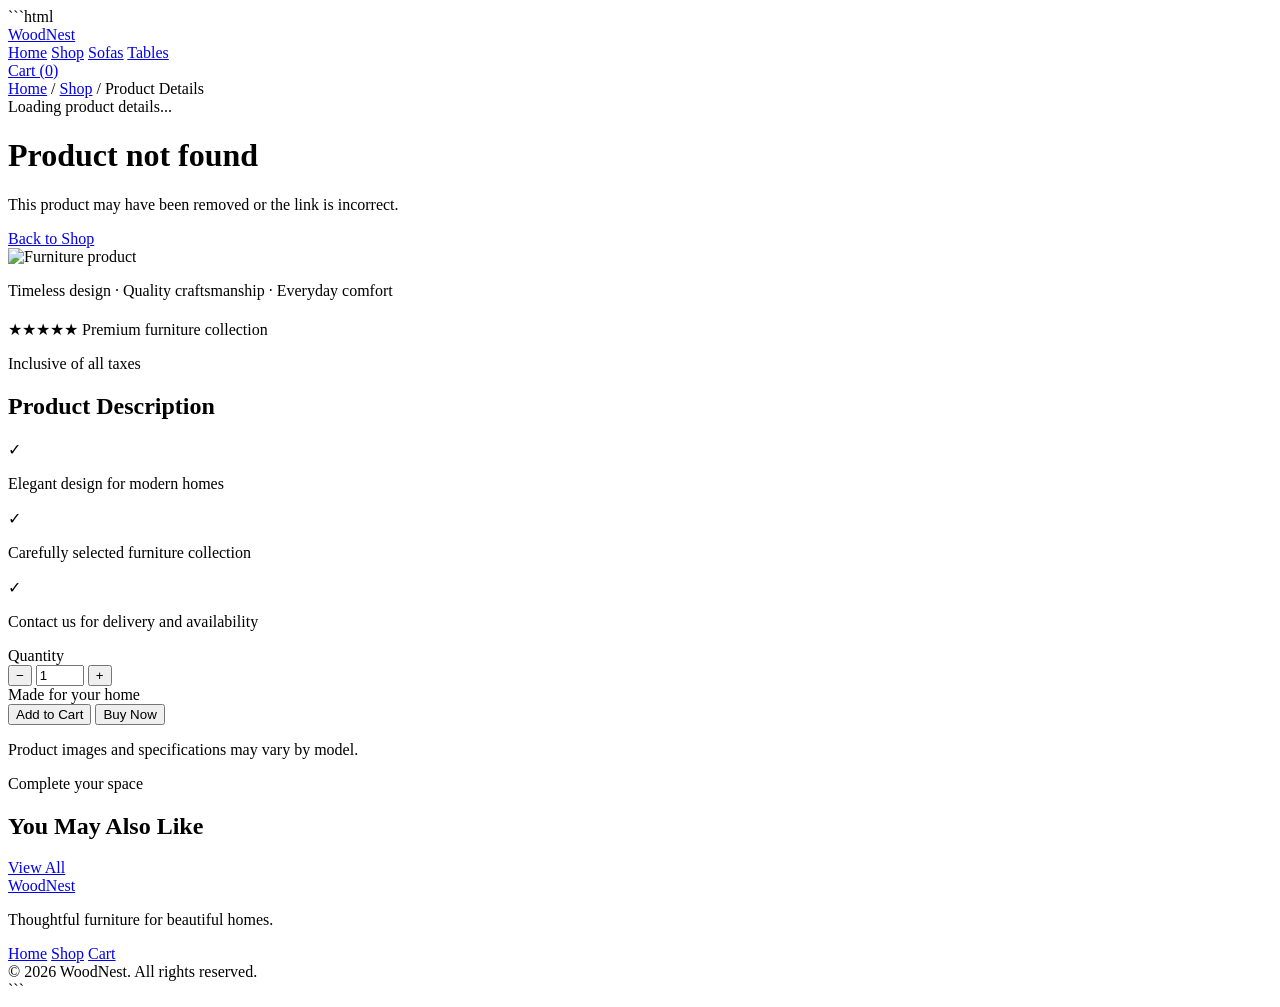
==== product.html @ 1884c394 "Add product.html for product details page This file contains the complete HTML structure for the pro" ====
```html
<!DOCTYPE html>
<html lang="en">
<head>
  <meta charset="UTF-8">
  <meta name="viewport" content="width=device-width, initial-scale=1.0">

  <title>Product Details | WoodNest</title>
  <meta name="description" content="Explore premium furniture at WoodNest. Discover elegant wooden furniture for your home.">

  <script src="https://cdn.tailwindcss.com"></script>
  <script>
    tailwind.config = {
      theme: {
        extend: {
          colors: {
            cream: "#F7F4EF",
            sand: "#E9DFD2",
            wood: "#8B684A",
            ink: "#29251F"
          }
        }
      }
    };
  </script>

  <link rel="stylesheet" href="css/style.css">
</head>

<body class="bg-cream text-ink">

  <!-- Navbar -->
  <header class="sticky top-0 z-50 bg-cream/95 backdrop-blur border-b border-sand">
    <nav class="max-w-7xl mx-auto px-5 py-4 flex items-center justify-between gap-4">
      <a href="index.html" class="text-2xl font-bold tracking-wide">
        Wood<span class="text-wood">Nest</span>
      </a>

      <div class="hidden md:flex items-center gap-7 text-sm">
        <a href="index.html" class="hover:text-wood">Home</a>
        <a href="shop.html" class="hover:text-wood">Shop</a>
        <a href="shop.html" class="hover:text-wood">Sofas</a>
        <a href="shop.html" class="hover:text-wood">Tables</a>
      </div>

      <a href="cart.html"
         class="rounded-full bg-ink text-white px-5 py-2 text-sm hover:bg-wood transition">
        Cart (<span id="cartCount">0</span>)
      </a>
    </nav>
  </header>

  <!-- Breadcrumb -->
  <div class="max-w-7xl mx-auto px-5 pt-6 text-sm text-gray-500">
    <a href="index.html" class="hover:text-wood">Home</a>
    <span class="mx-2">/</span>
    <a href="shop.html" class="hover:text-wood">Shop</a>
    <span class="mx-2">/</span>
    <span id="breadcrumbName">Product Details</span>
  </div>

  <!-- Product Details -->
  <main class="max-w-7xl mx-auto px-5 py-8 md:py-14">

    <div id="loading" class="text-center py-20">
      Loading product details...
    </div>

    <div id="productError" class="hidden text-center py-20">
      <h1 class="text-2xl font-bold mb-3">Product not found</h1>
      <p class="text-gray-600 mb-6">
        This product may have been removed or the link is incorrect.
      </p>
      <a href="shop.html"
         class="inline-block bg-ink text-white px-6 py-3 rounded-full">
        Back to Shop
      </a>
    </div>

    <section id="productContent" class="hidden">

      <div class="grid grid-cols-1 lg:grid-cols-2 gap-10 lg:gap-16">

        <!-- Product Image -->
        <div>
          <div class="bg-white rounded-3xl overflow-hidden">
            <img id="productImage"
                 src=""
                 alt="Furniture product"
                 class="w-full aspect-square object-cover">
          </div>

          <p class="text-sm text-gray-500 mt-4">
            Timeless design · Quality craftsmanship · Everyday comfort
          </p>
        </div>

        <!-- Product Information -->
        <div class="flex flex-col justify-center">

          <p id="productCategory"
             class="uppercase tracking-[0.2em] text-xs text-wood font-semibold mb-4">
          </p>

          <div id="productTag"
               class="hidden text-xs bg-sand text-ink rounded-full px-3 py-1 w-fit mb-4">
          </div>

          <h1 id="productName"
              class="text-3xl md:text-5xl font-semibold leading-tight mb-4">
          </h1>

          <div class="flex items-center gap-2 mb-5 text-sm">
            <span class="text-amber-600">★★★★★</span>
            <span class="text-gray-500">Premium furniture collection</span>
          </div>

          <div class="flex items-center flex-wrap gap-3 mb-5">
            <span id="productPrice" class="text-3xl font-semibold"></span>
            <span id="productOldPrice"
                  class="hidden text-lg text-gray-400 line-through"></span>
            <span id="productDiscount"
                  class="hidden text-sm text-green-700 font-semibold"></span>
          </div>

          <p class="text-sm text-gray-500 mb-6">
            Inclusive of all taxes
          </p>

          <div class="border-y border-sand py-6 mb-6">
            <h2 class="font-semibold mb-2">Product Description</h2>
            <p id="productDescription"
               class="text-gray-600 leading-7"></p>
          </div>

          <div class="bg-white rounded-2xl p-5 mb-6">
            <div class="flex gap-3 mb-3">
              <span class="text-wood">✓</span>
              <p class="text-sm">Elegant design for modern homes</p>
            </div>
            <div class="flex gap-3 mb-3">
              <span class="text-wood">✓</span>
              <p class="text-sm">Carefully selected furniture collection</p>
            </div>
            <div class="flex gap-3">
              <span class="text-wood">✓</span>
              <p class="text-sm">Contact us for delivery and availability</p>
            </div>
          </div>

          <!-- Quantity -->
          <label for="quantity" class="font-medium text-sm mb-3">
            Quantity
          </label>

          <div class="flex items-center gap-4 mb-6">
            <div class="flex items-center border border-sand rounded-full overflow-hidden">
              <button type="button" id="decreaseQty"
                      class="px-4 py-3 hover:bg-sand"
                      aria-label="Decrease quantity">−</button>

              <input id="quantity" type="number" value="1" min="1" max="99"
                     class="w-12 text-center bg-transparent outline-none">

              <button type="button" id="increaseQty"
                      class="px-4 py-3 hover:bg-sand"
                      aria-label="Increase quantity">+</button>
            </div>

            <span id="stockMessage" class="text-xs text-gray-500">
              Made for your home
            </span>
          </div>

          <!-- Buttons -->
          <div class="grid grid-cols-1 sm:grid-cols-2 gap-3">
            <button id="addToCart"
                    type="button"
                    class="bg-ink text-white rounded-full py-4 px-5 hover:bg-wood transition">
              Add to Cart
            </button>

            <button id="buyNow"
                    type="button"
                    class="border border-ink rounded-full py-4 px-5 hover:bg-sand transition">
              Buy Now
            </button>
          </div>

          <p id="actionMessage" role="status"
             class="text-sm text-wood mt-4" aria-live="polite"></p>

          <p class="text-xs text-gray-500 mt-5">
            Product images and specifications may vary by model.
          </p>

        </div>
      </div>

      <!-- Related Products -->
      <section class="mt-20">
        <div class="flex items-end justify-between mb-7 gap-4">
          <div>
            <p class="uppercase tracking-widest text-xs text-wood mb-2">
              Complete your space
            </p>
            <h2 class="text-2xl md:text-3xl font-semibold">
              You May Also Like
            </h2>
          </div>

          <a href="shop.html"
             class="text-sm underline underline-offset-4 hover:text-wood">
            View All
          </a>
        </div>

        <div id="relatedProducts"
             class="grid grid-cols-1 sm:grid-cols-2 lg:grid-cols-4 gap-6">
        </div>
      </section>

    </section>
  </main>

  <!-- Footer -->
  <footer class="mt-16 bg-ink text-white">
    <div class="max-w-7xl mx-auto px-5 py-10 flex flex-col md:flex-row
                justify-between gap-6">
      <div>
        <a href="index.html" class="text-2xl font-bold">
          Wood<span class="text-amber-200">Nest</span>
        </a>
        <p class="text-sm text-gray-300 mt-3">
          Thoughtful furniture for beautiful homes.
        </p>
      </div>

      <div class="flex gap-5 text-sm text-gray-300">
        <a href="index.html" class="hover:text-white">Home</a>
        <a href="shop.html" class="hover:text-white">Shop</a>
        <a href="cart.html" class="hover:text-white">Cart</a>
      </div>
    </div>

    <div class="border-t border-white/10 text-center text-xs text-gray-400 py-5">
      © <span id="currentYear"></span> WoodNest. All rights reserved.
    </div>
  </footer>

  <script src="js/app.js"></script>

  <script>
    const money = amount =>
      new Intl.NumberFormat("en-IN", {
        style: "currency",
        currency: "INR",
        maximumFractionDigits: 0
      }).format(amount);

    const getCart = () => {
      try {
        const cart = JSON.parse(localStorage.getItem("woodnest_cart") || "[]");
        return Array.isArray(cart) ? cart : [];
      } catch {
        return [];
      }
    };

    function updateCartCount() {
      const count = getCart().reduce(
        (sum, item) => sum + Math.max(0, Number(item.quantity) || 0),
        0
      );

      document.getElementById("cartCount").textContent = count;
    }

    function safeImage(image) {
      if (typeof image !== "string" || !image.trim()) return "";
      try {
        const url = new URL(image, window.location.href);
        if (url.protocol === "https:" || url.protocol === "http:") {
          return url.href;
        }
      } catch {}
      return "";
    }

    function showError() {
      document.getElementById("loading").classList.add("hidden");
      document.getElementById("productContent").classList.add("hidden");
      document.getElementById("productError").classList.remove("hidden");
    }

    function createRelatedCard(product) {
      const card = document.createElement("a");
      card.href = `product.html?id=${encodeURIComponent(product.id)}`;
      card.className =
        "group block bg-white rounded-2xl overflow-hidden hover:shadow-lg transition";

      const image = document.createElement("img");
      image.src = safeImage(product.image);
      image.alt = product.name || "Furniture";
      image.loading = "lazy";
      image.className =
        "w-full aspect-square object-cover group-hover:scale-[1.02] transition";

      const details = document.createElement("div");
      details.className = "p-4";

      const name = document.createElement("h3");
      name.className = "font-medium mb-2";
      name.textContent = product.name || "Furniture";

      const price = document.createElement("p");
      price.className = "text-wood font-semibold";
      price.textContent = money(Number(product.price) || 0);

      details.append(name, price);
      card.append(image, details);
      return card;
    }

    async function initProductPage() {
      const params = new URLSearchParams(window.location.search);
      const productId = params.get("id");

      if (!productId) {
        showError();
        return;
      }

      try {
        const response = await fetch("products.json");

        if (!response.ok) throw new Error("Could not load products.json");

        const products = await response.json();

        if (!Array.isArray(products)) {
          throw new Error("Product data must be an array");
        }

        const product = products.find(
          item => String(item.id) === productId
        );

        if (!product) {
          showError();
          return;
        }

        const price = Number(product.price);
        if (!Number.isFinite(price) || price < 0) {
          throw new Error("Invalid product price");
        }

        document.title = `${product.name} | WoodNest`;

        document.getElementById("breadcrumbName").textContent =
          product.name || "Product";

        document.getElementById("productCategory").textContent =
          product.category || "Furniture";

        document.getElementById("productName").textContent =
          product.name || "Furniture";

        document.getElementById("productPrice").textContent = money(price);

        document.getElementById("productDescription").textContent =
          product.description || "Discover timeless design and everyday comfort with WoodNest.";

        const image = document.getElementById("productImage");
        image.src = safeImage(product.image);
        image.alt = product.name || "Furniture product";
        image.onerror = () => {
          image.removeAttribute("src");
          image.alt = "Product image unavailable";
          image.classList.add("bg-sand");
        };

        if (product.tag) {
          const tag = document.getElementById("productTag");
          tag.textContent = product.tag;
          tag.classList.remove("hidden");
        }

        if (Number(product.oldPrice) > price) {
          document.getElementById("productOldPrice").textContent =
            money(Number(product.oldPrice));

          document.getElementById("productOldPrice").classList.remove("hidden");

          const discount = Math.round(
            (1 - price / Number(product.oldPrice)) * 100
          );

          document.getElementById("productDiscount").textContent =
            `${discount}% OFF`;

          document.getElementById("productDiscount").classList.remove("hidden");
        }

        const related = products
          .filter(item => String(item.id) !== productId)
          .filter(item => item.category === product.category)
          .slice(0, 4);

        const suggestions = related.length
          ? related
          : products.filter(item => String(item.id) !== productId).slice(0, 4);

        const relatedContainer = document.getElementById("relatedProducts");
        suggestions.forEach(item => {
          relatedContainer.appendChild(createRelatedCard(item));
        });

        document.getElementById("loading").classList.add("hidden");
        document.getElementById("productContent").classList.remove("hidden");

        const quantityInput = document.getElementById("quantity");

        document.getElementById("decreaseQty").addEventListener("click", () => {
          quantityInput.value = Math.max(1, (Number(quantityInput.value) || 1) - 1);
        });

        document.getElementById("increaseQty").addEventListener("click", () => {
          quantityInput.value = Math.min(99, (Number(quantityInput.value) || 1) + 1);
        });

        quantityInput.addEventListener("change", () => {
          quantityInput.value = Math.min(
            99,
            Math.max(1, Math.floor(Number(quantityInput.value) || 1))
          );
        });

        function addProductToCart() {
          const quantity = Math.min(
            99,
            Math.max(1, Math.floor(Number(quantityInput.value) || 1))
          );

          const cart = getCart();
          const existing = cart.find(
            item => String(item.id) === String(product.id)
          );

          if (existing) {
            existing.quantity = Math.min(
              99,
              (Number(existing.quantity) || 0) + quantity
            );
          } else {
            cart.push({
              id: product.id,
              name: product.name,
              price: price,
              image: product.image || "",
              quantity: quantity
            });
          }

          localStorage.setItem("woodnest_cart", JSON.stringify(cart));
          updateCartCount();

          document.getElementById("actionMessage").textContent =
            "Product added to your cart successfully.";
        }

        document.getElementById("addToCart").addEventListener("click", () => {
          try {
            addProductToCart();
          } catch {
            document.getElementById("actionMessage").textContent =
              "Unable to save your cart. Please check your browser settings.";
          }
        });

        document.getElementById("buyNow").addEventListener("click", () => {
          try {
            addProductToCart();
            window.location.href = "cart.html";
          } catch {
            document.getElementById("actionMessage").textContent =
              "Unable to continue. Please try again.";
          }
        });

      } catch (error) {
        console.error("Product page error:", error);
        document.getElementById("loading").textContent =
          "Unable to load product details. Please try again.";
      }
    }

    document.getElementById("currentYear").textContent =
      new Date().getFullYear();

    updateCartCount();
    initProductPage();
  </script>

</body>
</html>
```
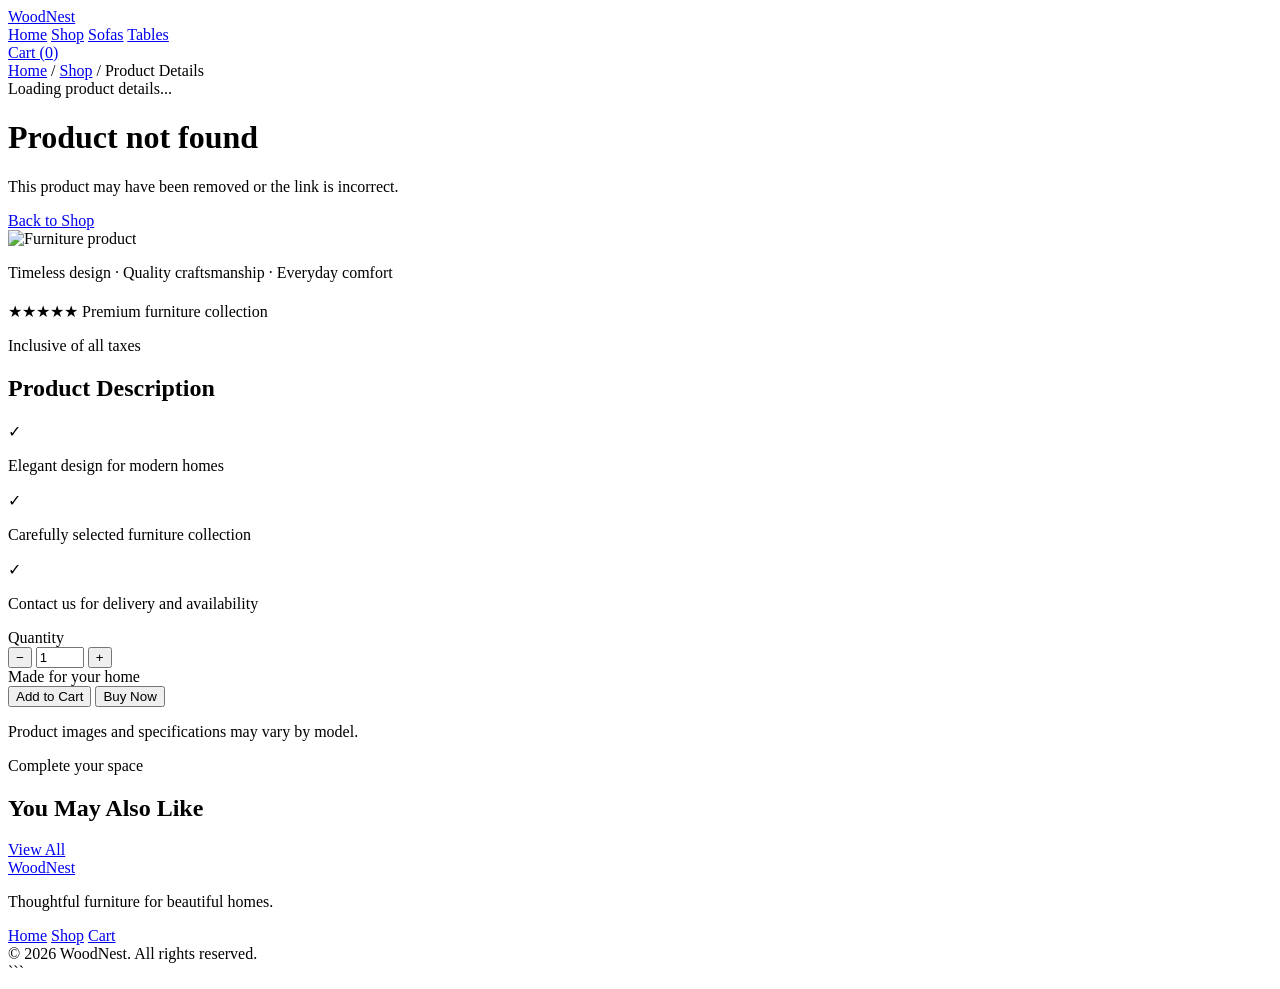
==== commit 60b03538: "Remove code block formatting from product.html" ====
--- a/product.html
+++ b/product.html
@@ -1,4 +1,4 @@
-```html
+
 <!DOCTYPE html>
 <html lang="en">
 <head>
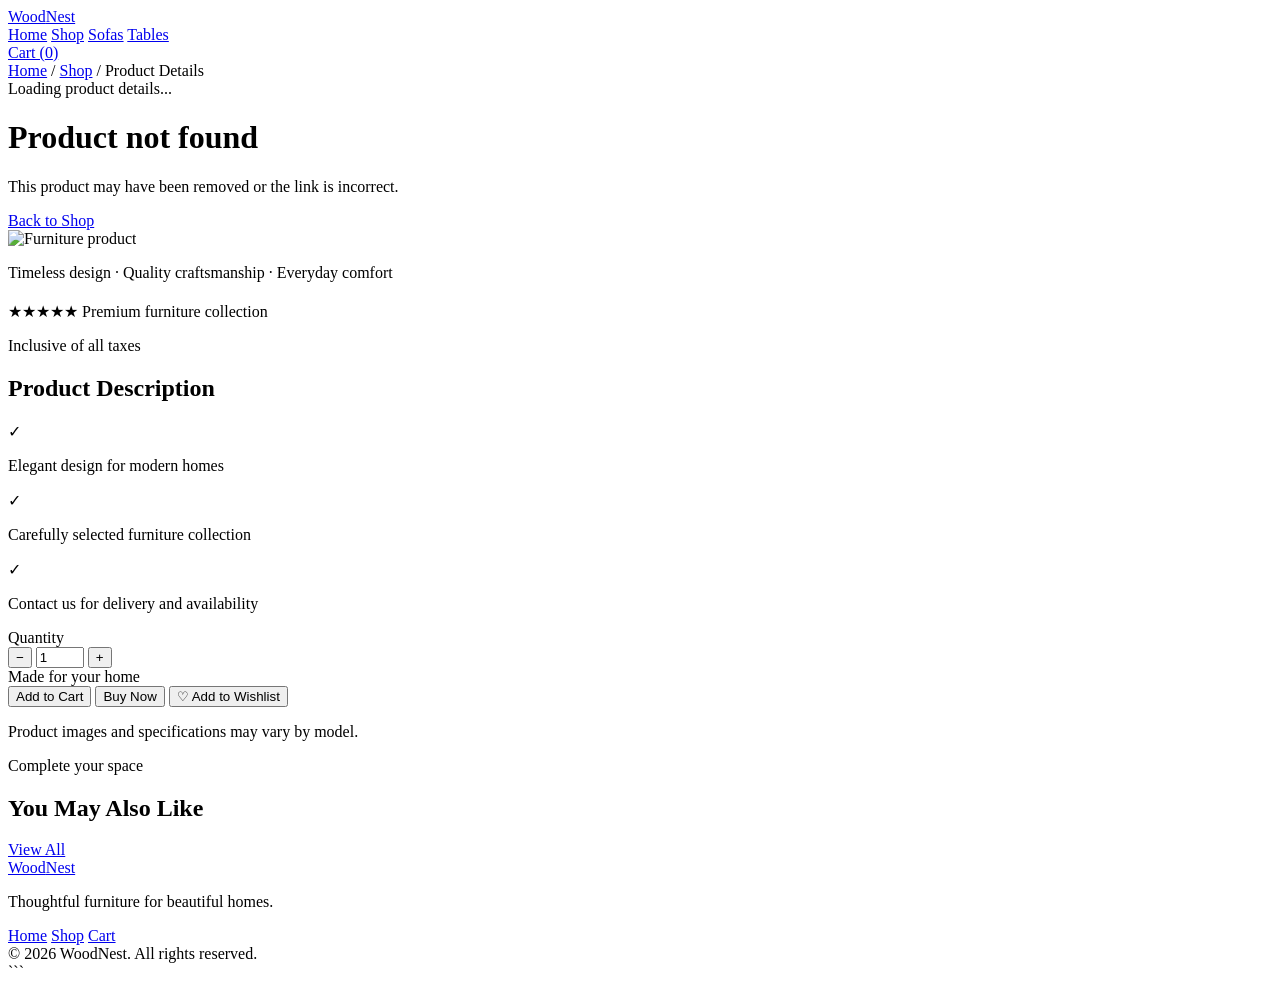
==== commit 4ebff453: "Update product.html" ====
--- a/product.html
+++ b/product.html
@@ -185,6 +185,11 @@
                     class="border border-ink rounded-full py-4 px-5 hover:bg-sand transition">
               Buy Now
             </button>
+            <button id="addToWishlist"
+                type="button"
+                class="border border-ink rounded-full px-5 py-3 hover:bg-sand">
+            ♡ Add to Wishlist
+          </button>
           </div>
 
           <p id="actionMessage" role="status"
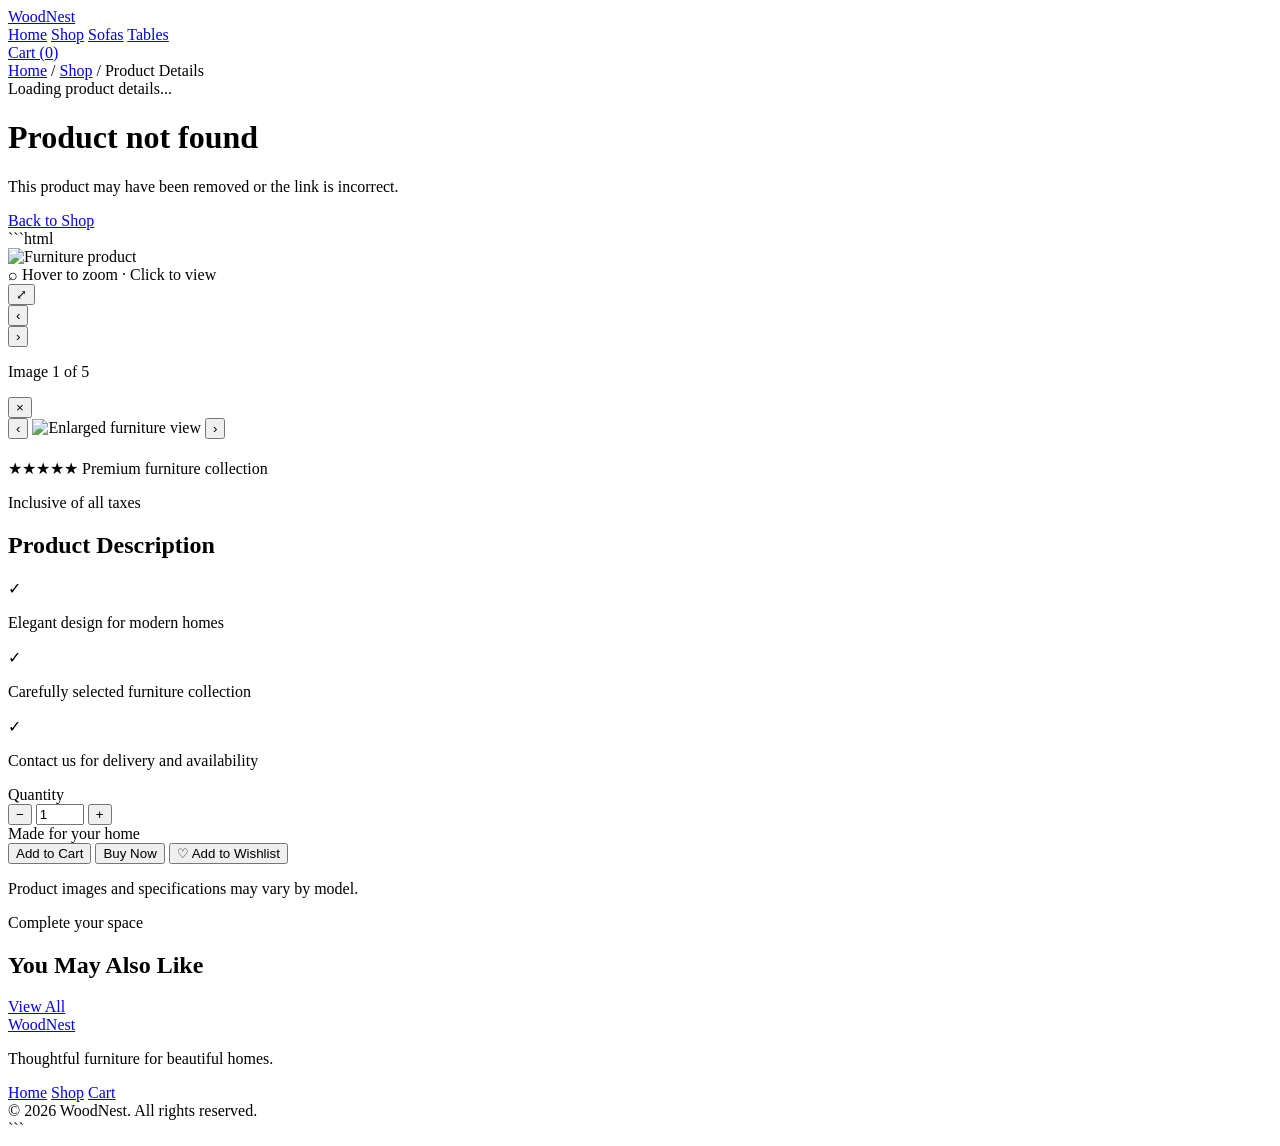
==== commit 44f79972: "Implement product image gallery with zoom feature Added a product image gallery with zoom functional" ====
--- a/product.html
+++ b/product.html
@@ -82,18 +82,106 @@
       <div class="grid grid-cols-1 lg:grid-cols-2 gap-10 lg:gap-16">
 
         <!-- Product Image -->
-        <div>
-          <div class="bg-white rounded-3xl overflow-hidden">
-            <img id="productImage"
-                 src=""
-                 alt="Furniture product"
-                 class="w-full aspect-square object-cover">
-          </div>
-
-          <p class="text-sm text-gray-500 mt-4">
-            Timeless design · Quality craftsmanship · Everyday comfort
-          </p>
-        </div>
+      ```html
+<!-- Product Image Gallery -->
+<div class="w-full min-w-0">
+
+  <div id="zoomFrame"
+       class="relative aspect-square overflow-hidden rounded-3xl bg-white cursor-zoom-in group">
+
+    <img id="productImage"
+         src=""
+         alt="Furniture product"
+         class="w-full h-full object-cover transition-transform duration-150"
+         draggable="false">
+
+    <div class="absolute bottom-4 right-4 bg-white/90 rounded-full px-4 py-2 text-xs shadow pointer-events-none">
+      <span>⌕</span> Hover to zoom · Click to view
+    </div>
+
+    <button id="openGallery"
+            type="button"
+            aria-label="Open image gallery"
+            class="absolute top-4 right-4 bg-white rounded-full w-11 h-11 shadow hover:bg-sand">
+      ⤢
+    </button>
+  </div>
+
+  <!-- Horizontal thumbnail slider -->
+  <div class="flex items-center gap-2 mt-4">
+    <button id="thumbPrev"
+            type="button"
+            aria-label="Previous thumbnails"
+            class="shrink-0 rounded-full bg-white border border-sand w-9 h-9">
+      ‹
+    </button>
+
+    <div id="thumbnailSlider"
+         class="flex-1 min-w-0 flex gap-3 overflow-x-auto scroll-smooth py-1"
+         style="scrollbar-width: thin">
+    </div>
+
+    <button id="thumbNext"
+            type="button"
+            aria-label="Next thumbnails"
+            class="shrink-0 rounded-full bg-white border border-sand w-9 h-9">
+      ›
+    </button>
+  </div>
+
+  <p id="imageCounter" class="text-xs text-gray-500 mt-3">
+    Image 1 of 5
+  </p>
+
+</div>
+
+<!-- Fullscreen Gallery Modal -->
+<div id="galleryModal"
+     class="hidden fixed inset-0 z-[100] bg-black/90 p-4 md:p-8"
+     role="dialog"
+     aria-modal="true"
+     aria-label="Product image gallery">
+
+  <button id="closeGallery"
+          type="button"
+          aria-label="Close gallery"
+          class="absolute top-4 right-5 z-10 text-white text-4xl">
+    ×
+  </button>
+
+  <div class="max-w-5xl mx-auto h-full flex flex-col justify-center gap-5">
+
+    <div class="relative flex items-center justify-center min-h-0 flex-1">
+      <button id="modalPrev"
+              type="button"
+              aria-label="Previous image"
+              class="absolute left-0 z-10 rounded-full bg-white/90 w-11 h-11 text-2xl">
+        ‹
+      </button>
+
+      <img id="modalImage"
+           src=""
+           alt="Enlarged furniture view"
+           class="max-h-full max-w-[85%] object-contain rounded-xl">
+
+      <button id="modalNext"
+              type="button"
+              aria-label="Next image"
+              class="absolute right-0 z-10 rounded-full bg-white/90 w-11 h-11 text-2xl">
+        ›
+      </button>
+    </div>
+
+    <p id="modalCounter" class="text-center text-white text-sm"></p>
+
+    <div id="modalThumbnails"
+         class="flex gap-3 overflow-x-auto justify-start md:justify-center pb-2"
+         style="scrollbar-width: thin">
+    </div>
+
+  </div>
+</div>
+
 
         <!-- Product Information -->
         <div class="flex flex-col justify-center">
@@ -500,7 +588,39 @@
           "Unable to load product details. Please try again.";
       }
     }
-
+document.getElementById("addToWishlist").addEventListener("click", () => {
+  try {
+    const key = "woodnest_wishlist";
+    const wishlist = JSON.parse(localStorage.getItem(key) || "[]");
+
+    const exists = wishlist.some(
+      item => String(item.id) === String(product.id)
+    );
+
+    if (exists) {
+      document.getElementById("actionMessage").textContent =
+        "This product is already in your wishlist.";
+      return;
+    }
+
+    wishlist.push({
+      id: product.id,
+      name: product.name,
+      category: product.category,
+      price: product.price,
+      image: product.image,
+      description: product.description
+    });
+
+    localStorage.setItem(key, JSON.stringify(wishlist));
+
+    document.getElementById("actionMessage").textContent =
+      "Added to wishlist successfully!";
+  } catch {
+    document.getElementById("actionMessage").textContent =
+      "Unable to save wishlist. Please check browser storage.";
+  }
+});
     document.getElementById("currentYear").textContent =
       new Date().getFullYear();
 
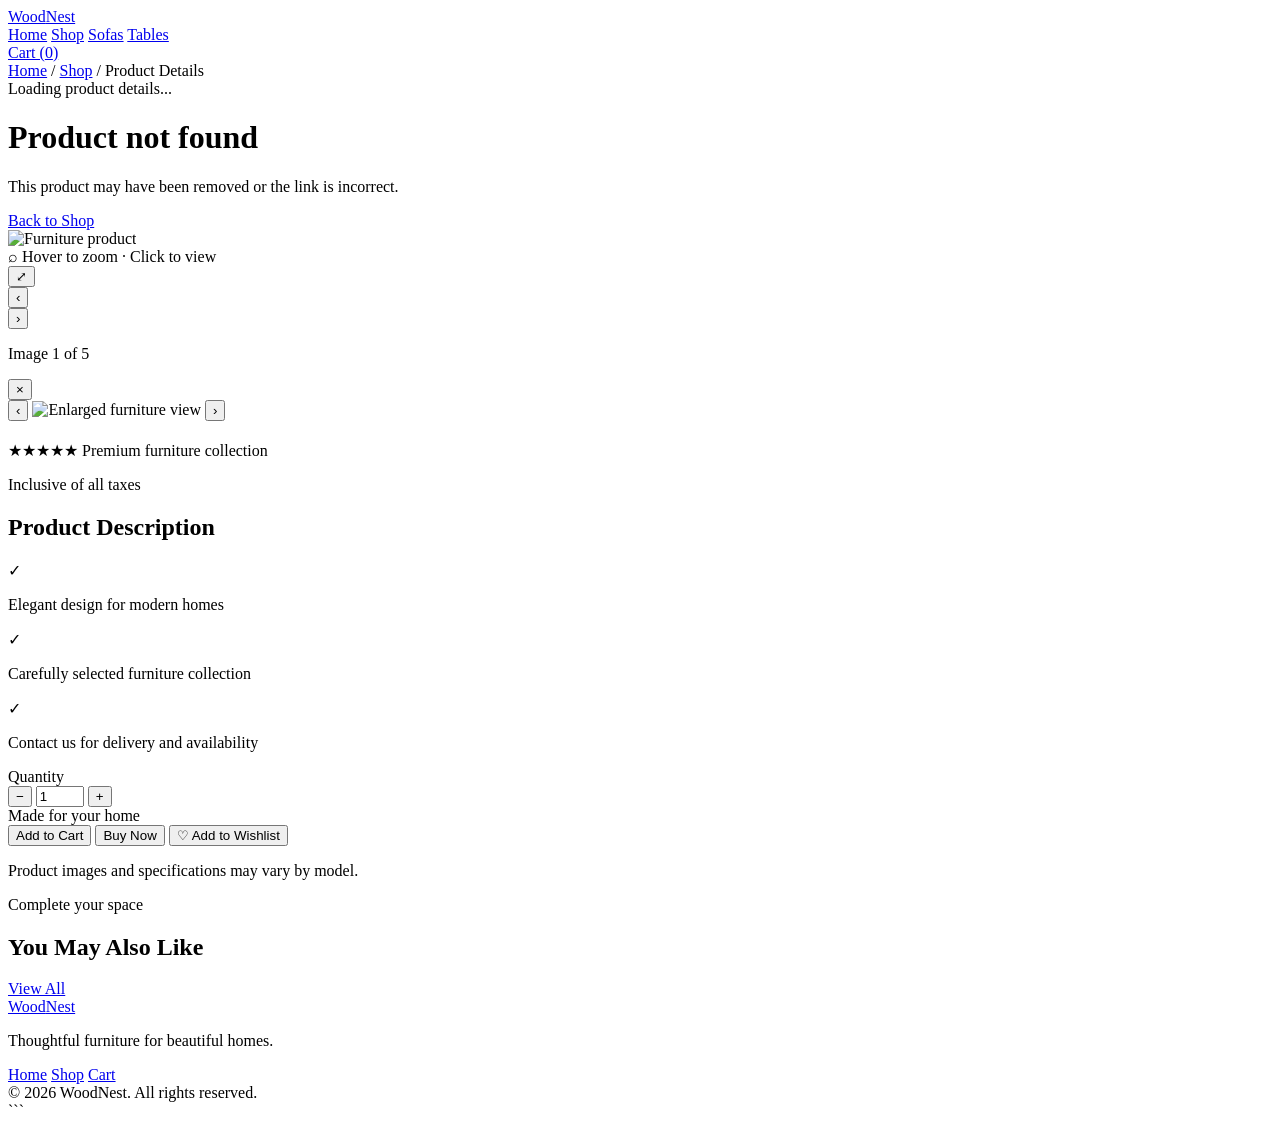
==== commit 9b65804f: "Update product.html" ====
--- a/product.html
+++ b/product.html
@@ -81,8 +81,7 @@
 
       <div class="grid grid-cols-1 lg:grid-cols-2 gap-10 lg:gap-16">
 
-        <!-- Product Image -->
-      ```html
+   
 <!-- Product Image Gallery -->
 <div class="w-full min-w-0">
 
